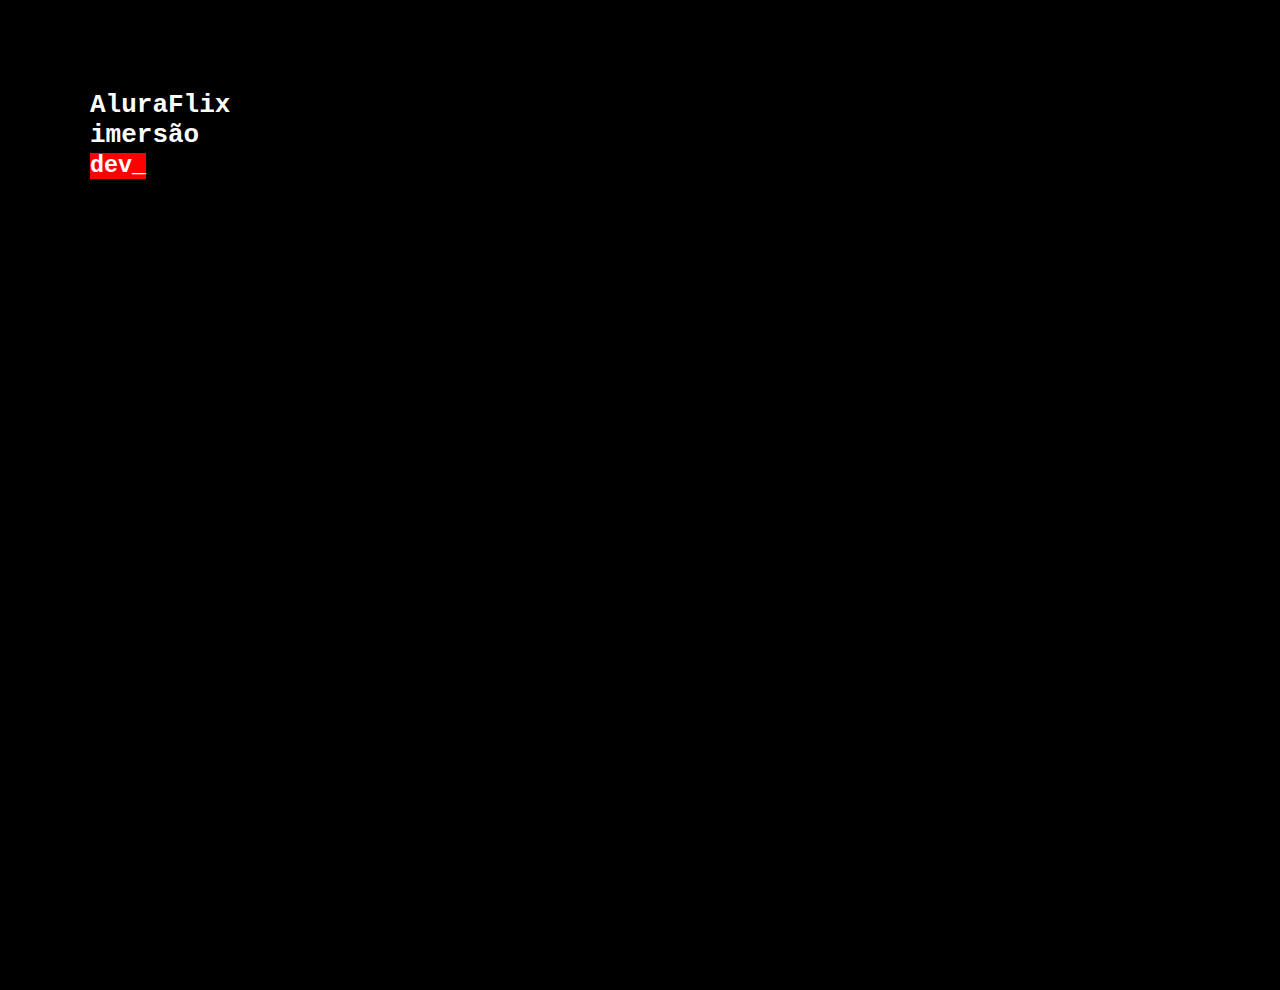
==== Aluraflix/index.html @ a8c3254f "aluraflix" ====
<!DOCTYPE html>
<html lang="en">
<head>
    <meta charset="UTF-8">
    <meta name="viewport" content="width=device-width, initial-scale=1.0">
    <link rel="stylesheet" href="estilos/style.css">
    <title>Document</title>
</head>
<body>
    <header>
        <h1>AluraFlix imersão <span class="color">dev_</span></h1>
    </header>
</body>
</html>
---- Aluraflix/estilos/style.css ----
@charset "UTF-8";

* {
    margin: 0px;
    padding: 0px;
    box-sizing: border-box;
}

html, body {
    background-color: black;
    background-size: cover;
    background-position: center top;
    height: 100vh;
}

header {
    width: 150px;
    height: 30px;
    position: relative;
}

img {
    position: absolute;
    top: 50%;
    left: 50%;

    transform: translate(-90%, 10%);
}

main {
    position: relative;
}

h1 {
    font-family: monospace;
    text-align: center;
    margin: 90px;
    color: white;
}

h1 > span.color {
    font-size: 0.9em;
    background-color: red;
}
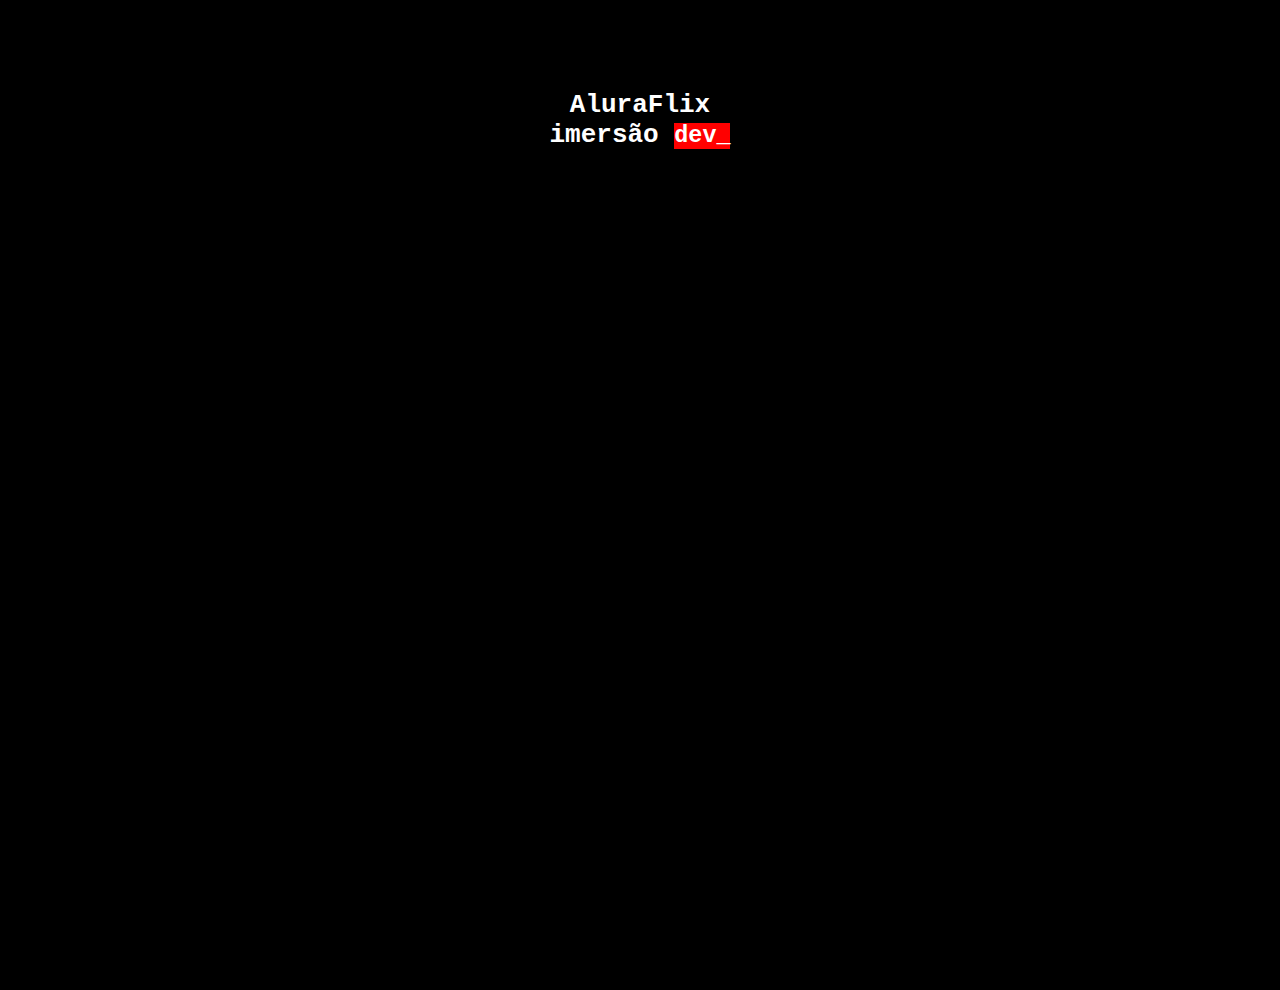
==== commit f7535dcc: "update" ====
--- a/Aluraflix/index.html
+++ b/Aluraflix/index.html
@@ -8,7 +8,7 @@
 </head>
 <body>
     <header>
-        <h1>AluraFlix imersão <span class="color">dev_</span></h1>
+        <h1>AluraFlix <br> imersão <span class="color">dev_</span></h1>
     </header>
 </body>
 </html>--- a/Aluraflix/estilos/style.css
+++ b/Aluraflix/estilos/style.css
@@ -14,21 +14,7 @@
 }
 
 header {
-    width: 150px;
-    height: 30px;
-    position: relative;
-}
-
-img {
-    position: absolute;
-    top: 50%;
-    left: 50%;
-
-    transform: translate(-90%, 10%);
-}
-
-main {
-    position: relative;
+    
 }
 
 h1 {
